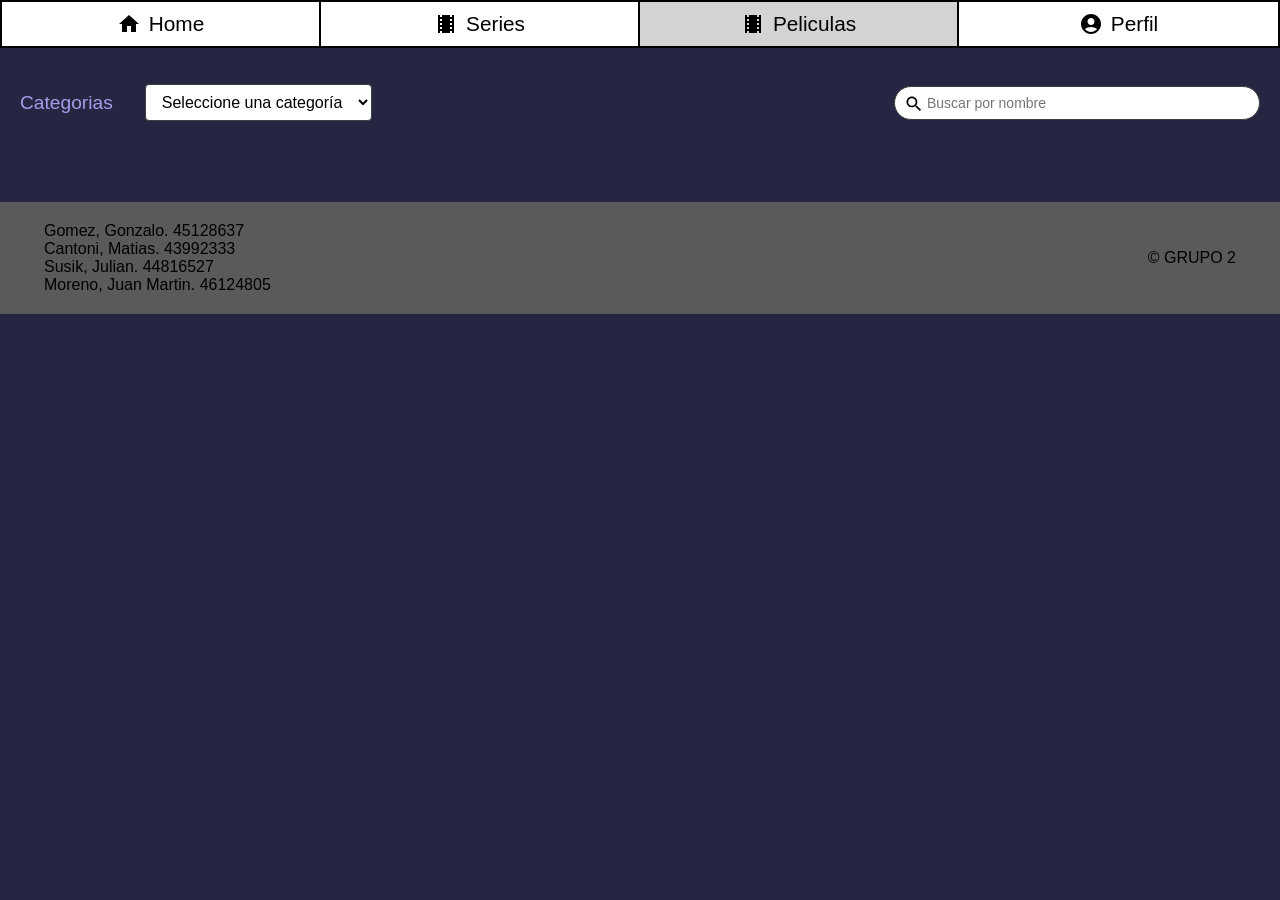
==== paginas/pelicula.html @ fdad0165 "Add files via upload" ====
<!DOCTYPE html>
<html lang="en">

<head>
    <meta charset="UTF-8">
    <meta name="viewport" content="width=device-width, initial-scale=1.0">
    <title>Peliculas</title>
    <link rel="stylesheet" href="../css/peliculasStyles.css">
    <link rel="stylesheet" href="../css/headerStyles.css">
    <link rel="stylesheet" href="../css/footerStyles.css">
    <link href="../images/icon.png" rel="shortcut icon">
</head>

<body>
    <header class="header">
        <nav class="header_nav">


            <a href="../paginas/pantalla-principal.html">
                <svg class="icon-header" xmlns="http://www.w3.org/2000/svg" height="24px" viewBox="0 0 24 24"
                    width="24px" fill="black">
                    <path d="M0 0h24v24H0z" fill="none" />
                    <path d="M10 20v-6h4v6h5v-8h3L12 3 2 12h3v8z" />
                </svg>
                Home

            </a>
            <a href="../paginas/serie.html">
                <svg class="icon-header" xmlns="http://www.w3.org/2000/svg" height="24px" viewBox="0 0 24 24"
                    width="24px" fill="black">
                    <path d="M0 0h24v24H0z" fill="none" />
                    <path
                        d="M18 3v2h-2V3H8v2H6V3H4v18h2v-2h2v2h8v-2h2v2h2V3h-2zM8 17H6v-2h2v2zm0-4H6v-2h2v2zm0-4H6V7h2v2zm10 8h-2v-2h2v2zm0-4h-2v-2h2v2zm0-4h-2V7h2v2z" />
                </svg>
                Series



            </a>
            <a href="../paginas/pelicula.html">
                <svg class="icon-header" xmlns="http://www.w3.org/2000/svg" height="24px" viewBox="0 0 24 24"
                    width="24px" fill="black">
                    <path d="M0 0h24v24H0z" fill="none" />
                    <path
                        d="M18 3v2h-2V3H8v2H6V3H4v18h2v-2h2v2h8v-2h2v2h2V3h-2zM8 17H6v-2h2v2zm0-4H6v-2h2v2zm0-4H6V7h2v2zm10 8h-2v-2h2v2zm0-4h-2v-2h2v2zm0-4h-2V7h2v2z" />
                </svg>
                Peliculas</a>
            <a href="../paginas/perfil.html">
                <svg class="icon-header" xmlns="http://www.w3.org/2000/svg" enable-background="new 0 0 24 24"
                    height="24px" viewBox="0 0 24 24" width="24px" fill="black">
                    <g>
                        <rect fill="none" height="24" width="24" />
                    </g>
                    <g>
                        <path
                            d="M12 2C6.48 2 2 6.48 2 12s4.48 10 10 10 10-4.48 10-10S17.52 2 12 2zm0 4c1.93 0 3.5 1.57 3.5 3.5S13.93 13 12 13s-3.5-1.57-3.5-3.5S10.07 6 12 6zm0 14c-2.03 0-4.43-.82-6.14-2.88C7.55 15.8 9.68 15 12 15s4.45.8 6.14 2.12C16.43 19.18 14.03 20 12 20z" />
                    </g>
                </svg>
                Perfil</a>

        </nav>
    </header>
    <main class="main">
        <section class="seccion-filtros">
            <form method="get">
                <div class="filtro-categoria">
                    <label for="categoria">Categorias</label>
                    <select class="categoria" name="categoria" id="categoria">
                        <option value="">Seleccione una categoría</option>
                        <option value="accion">Accion</option>
                        <option value="drama">Drama</option>
                        <option value="comedia">Comedia</option>
                        <option value="terror">Terror</option>
                    </select>
                </div>
                <div>
                    <svg class="icon-filtro" xmlns="http://www.w3.org/2000/svg" height="24px" viewBox="0 0 24 24"
                        width="24px" fill="black">
                        <path d="M0 0h24v24H0z" fill="none" />
                        <path
                            d="M15.5 14h-.79l-.28-.27C15.41 12.59 16 11.11 16 9.5 16 5.91 13.09 3 9.5 3S3 5.91 3 9.5 5.91 16 9.5 16c1.61 0 3.09-.59 4.23-1.57l.27.28v.79l5 4.99L20.49 19l-4.99-5zm-6 0C7.01 14 5 11.99 5 9.5S7.01 5 9.5 5 14 7.01 14 9.5 11.99 14 9.5 14z" />
                    </svg>
                    <input class="buscar" type="text" id="buscador" name="buscador" placeholder="Buscar por nombre">
                </div>
            </form>
        </section>



        <section class="contenido">
            <div class="grilla-contenido">

            </div>
        </section>
    </main>
    <footer>
        <div class="footer__izquierda">
            <p>Gomez, Gonzalo. 45128637</p>
            <p>Cantoni, Matias. 43992333</p>
            <p>Susik, Julian. 44816527</p>
            <p>Moreno, Juan Martin. 46124805</p>
        </div>
        <div class="footer__derecha">
            <p>© GRUPO 2</p>
        </div>
    </footer>
    <script src="../js/dinamicaPantallaPrincipal.js"></script>
</body>


</html>
---- css/peliculasStyles.css ----
body {
  background-color: #262643;
}

.main {

  padding: 1.25em 0;
}

.header_nav a:nth-of-type(3) {
  background-color: lightgrey;
}

.corazon {
  display: flex;
  justify-content: center;
  font-size: 24px;
  color: gray;
  cursor: pointer;
  transition: color 0.2s ease;
  margin-left: 8px;
}

.corazon.favorito {
  color: hotpink;
}
form {
  display: flex;
  align-items: center;
  justify-content: space-between;
  padding: 1rem 1.25rem;

}

.filtro-categoria {
  display: flex;
  align-items: center;
  gap: 2rem;
}

.seccion-filtros label {
  font-size: 1.2rem;
  color: #a59de9;
  margin: 0;
}

.categoria {
  padding: 0.5rem 0.75rem;
  ;
  border: 0.06rem solid #3f3f3f;
  border-radius: 0.25rem;
  font-size: 1rem;
  background-color: white;
  min-width: 12.5rem;
  cursor: pointer;

}

option {
  border-right: 1px solid #000000;
}

.buscar {
  padding: 0.5rem 0.75rem 0.5rem 2rem;
  border: 0.0625rem solid #3f3f3f;
  border-radius: 1.25rem;
  font-size: 0.875rem;
  width: 20rem;
  background-color: white;
}

.icon-header {
  padding-right: 0.5rem;
}

div {
  position: relative;
  display: inline-block;
}

.icon-filtro {
  position: absolute;
  top: 0.5rem;
  left: 0.625rem;

  width: 1.25rem;
  height: 1.25rem;
}

.contenido {
  padding: 0.5rem;
  max-width: 88%;
  margin: 0 auto;
}

.grilla-contenido {
  display: grid;
  grid-template-columns: repeat(4, 1fr);
  grid-template-rows: repeat(2, 1fr);
  gap: 0.8rem;
}

.tarjeta-contenido {
  display: block;
  cursor: pointer;
  background-color: #605c93;
  text-decoration: none;
}


.tarjeta-contenido img {
  width: 100%;
  aspect-ratio: 2 / 3;
  object-fit: cover;
  object-position: center;
  display: block;
  transition: transform 0.3s ease;
}

.titulo-tarjeta{
  display: flex;
  justify-content: center;      
  align-items: center;          
  text-align: center;
  height: 2.5em;                
  padding: 0 0.5em;  
  text-decoration: none;
  color: #ecd5ed;
}

.tarjeta-contenido:hover img {
  transform: scale(0.9);
}


@media (max-width: 768px) {
  .grilla-contenido {
    grid-template-columns: repeat(2, 1fr);
  }

  .header_nav {
    grid-template-columns: repeat(2, 1fr);
    row-gap: 0.5rem;
  }

  form {
    flex-direction: column;
    gap: 1rem;
  }

  .buscar {
    width: 100%;
  }
}


@media (max-width: 375px) {
  .grilla-contenido {
    grid-template-columns: 1fr;
  }

  .header_nav a {
    font-size: 1rem;
    padding: 0.25rem;
  }

  .buscar {
    font-size: 0.8rem;
    padding: 0.4rem 0.6rem 0.4rem 1.8rem;
    width: 100%;
  }

  .categoria {
    font-size: 0.9rem;
    min-width: 100%;
  }

  .filtro-categoria {
    flex-direction: column;
    gap: 1rem;
    width: 100%;
  }

}
---- css/headerStyles.css ----
* {
  margin: 0;
  padding: 0;
  font-family: Verdana, Geneva, Tahoma, sans-serif;
}

.header {
  background-color: white;
  border: 0.125rem solid #000;
  padding: 0.3125rem 0;

}

.header_nav {
  display: grid;
  grid-template-columns: repeat(4, 1fr);
  align-items: center;
  text-align: center;

}

.icon-header {
  padding-right: 0.5rem;
}

.header_nav a {
  display: flex;
  align-items: center;
  justify-content: center;
  text-decoration: none;
  color: #000;
  padding: 0.3125rem;
  transition: all 0.3s ease;
  font-size: 1.3rem;
  position: relative;
  border-right: 0.125rem solid #000;
  height: 100%;
}

.header_nav a:last-of-type {
  border-right: none;
}



.header_nav a:hover {
  background-color: rgba(185, 185, 185, 0.6);
  border-radius: 0.3125rem;
}

@media (max-width: 768px) {
  .header_nav {
    grid-template-columns: repeat(2, 1fr);
    row-gap: 0.5rem;
  }

}


@media (max-width: 375px) {
  .header_nav a {
    font-size: 1rem;
    padding: 0.25rem;
  }

}
---- css/footerStyles.css ----
footer {
    background-color: rgb(90, 90, 90);
    display: flex;
    flex-direction: row;
    justify-content: space-between;
    padding: 1.25em;
    align-items: center;
    margin-top: 1em;
}

.footer__izquierda {
    margin-left: 1.5em;
}

.footer__derecha {
    margin-right: 1.5em;
}
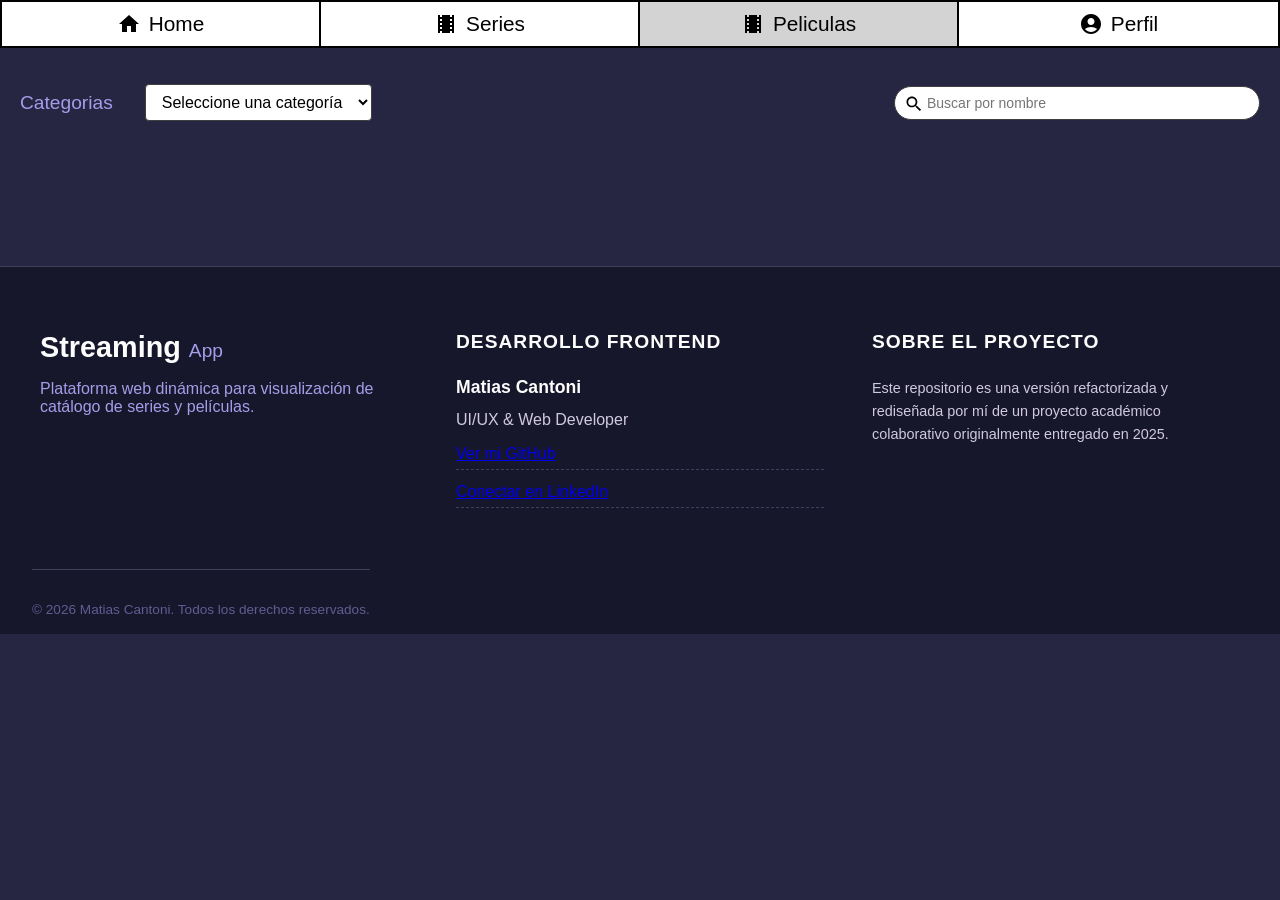
==== commit 9288f09b: "cambios para portafolio" ====
--- a/paginas/pelicula.html
+++ b/paginas/pelicula.html
@@ -93,15 +93,39 @@
             </div>
         </section>
     </main>
-    <footer>
-        <div class="footer__izquierda">
-            <p>Gomez, Gonzalo. 45128637</p>
-            <p>Cantoni, Matias. 43992333</p>
-            <p>Susik, Julian. 44816527</p>
-            <p>Moreno, Juan Martin. 46124805</p>
+    <footer class="footer">
+        <div class="footer-container">
+            
+            <div class="footer-columna marca">
+            <h2>Streaming <span>App</span></h2>
+            <p>Plataforma web dinámica para visualización de catálogo de series y películas.</p>
+            </div>
+
+            <div class="footer-columna equipo">
+            <h3>Desarrollo Frontend</h3>
+            <ul>
+                <li style="border: none; padding: 0; color: #fdfdfd; font-size: 1.1rem;">
+                <strong>Matias Cantoni</strong>
+                </li>
+                <li style="border: none; padding: 0; margin-bottom: 1rem;">
+                UI/UX & Web Developer
+                </li>
+                <li><a href="https://github.com/MatiasCantoni" target="_blank">Ver mi GitHub</a></li>
+                <li><a href="https://www.linkedin.com/in/matiascantoni2002" target="_blank">Conectar en LinkedIn</a></li>
+            </ul>
+            </div>
+
+            <div class="footer-columna legal">
+            <h3>Sobre el proyecto</h3>
+            <p style="color: #d1cadd; font-size: 0.9rem; line-height: 1.6;">
+                Este repositorio es una versión refactorizada y rediseñada por mí de un proyecto académico colaborativo originalmente entregado en 2025.
+            </p>
+            </div>
+
         </div>
-        <div class="footer__derecha">
-            <p>© GRUPO 2</p>
+
+        <div class="footer-bottom">
+            <p>&copy; 2026 Matias Cantoni. Todos los derechos reservados.</p>
         </div>
     </footer>
     <script src="../js/dinamicaPantallaPrincipal.js"></script>
--- a/css/footerStyles.css
+++ b/css/footerStyles.css
@@ -1,17 +1,80 @@
-footer {
-    background-color: rgb(90, 90, 90);
-    display: flex;
-    flex-direction: row;
-    justify-content: space-between;
-    padding: 1.25em;
-    align-items: center;
-    margin-top: 1em;
+/* CONTENEDOR PRINCIPAL DEL FOOTER */
+.footer {
+  background-color: #17172b; /* Un tono aún más oscuro que el fondo principal para delimitar el final */
+  color: #a59de9;
+  padding: 4rem 2rem 1rem 2rem;
+  margin-top: 5rem;
+  border-top: 1px solid #3f3f5a; /* Una línea sutil para separarlo del contenido */
+  font-family: 'Segoe UI', Tahoma, Geneva, Verdana, sans-serif;
 }
 
-.footer__izquierda {
-    margin-left: 1.5em;
+/* GRILLA PARA LAS COLUMNAS */
+.footer-container {
+  max-width: 1200px;
+  margin: 0 auto;
+  display: grid;
+  /* Esta línea mágica hace que se adapte a celulares automáticamente */
+  grid-template-columns: repeat(auto-fit, minmax(250px, 1fr));
+  gap: 3rem;
+  margin-bottom: 3rem;
 }
 
-.footer__derecha {
-    margin-right: 1.5em;
+.footer-columna h2 {
+  color: #fdfdfd;
+  font-size: 1.8rem;
+  margin-bottom: 1rem;
+}
+
+.footer-columna h2 span {
+  color: #a59de9;
+  font-size: 1.2rem;
+  font-weight: normal;
+}
+
+.footer-columna h3 {
+  color: #fdfdfd;
+  font-size: 1.2rem;
+  margin-bottom: 1.5rem;
+  text-transform: uppercase;
+  letter-spacing: 1px;
+}
+
+.footer-columna ul {
+  list-style: none; 
+  padding: 0;
+}
+
+.equipo li {
+  margin-bottom: 0.8rem;
+  display: flex;
+  justify-content: space-between;
+  border-bottom: 1px dashed #3f3f5a;
+  padding-bottom: 0.4rem;
+  color: #d1cadd;
+}
+
+.equipo li span {
+  color: #605c93; 
+  font-size: 0.9rem;
+}
+
+.legal a {
+  color: #a59de9;
+  text-decoration: none;
+  display: inline-block;
+  margin-bottom: 0.8rem;
+  transition: color 0.3s ease;
+}
+
+.legal a:hover {
+  color: #fdfdfd; /* Se iluminan al pasar el mouse */
+}
+
+/* LA BARRA INFERIOR */
+.footer-bottom {
+  text-align: center;
+  padding-top: 2rem;
+  border-top: 1px solid #3f3f5a;
+  font-size: 0.85rem;
+  color: #605c93;
 }
